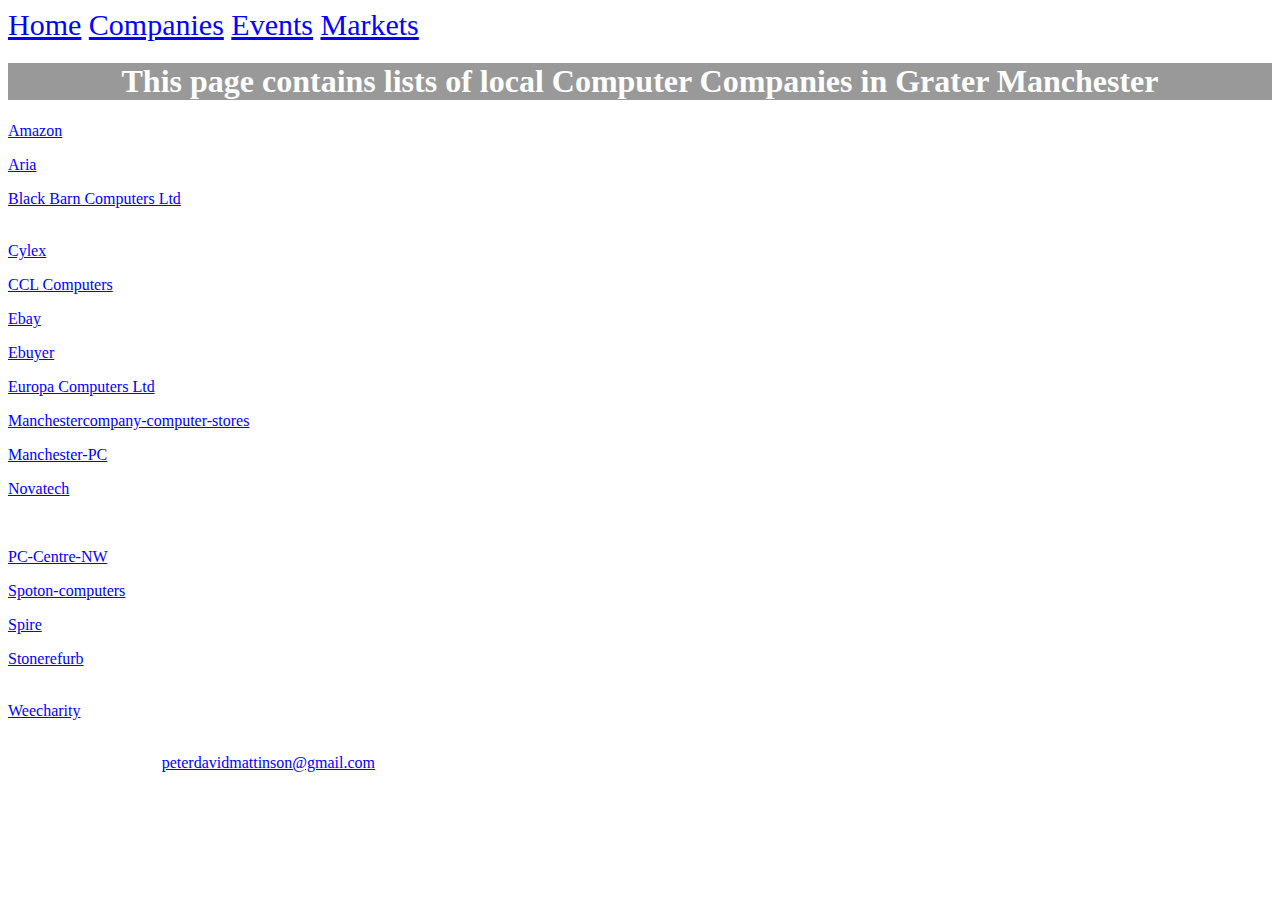
==== page2companies.html @ dc1ea5df "Add files via upload" ====
<!DOCTYPE html>
<html class="background">
<head>
    <meta charset="UTF-8">
    <link rel="stylesheet" type="text/css" href="main.css">
    <title>Document</title>
</head>
<body>
    <div class="navbar">
        <a href="index.html">Home</a>
        <a href="page2companies.html">Companies</a>
        <a href="page3events.html">Events</a>
        <a href="page4markets.html">Markets</a>
      </div>  
<h1>This page contains lists of local Computer Companies
    in Grater Manchester</h1>  

<p class="p1"><a href="https://www.amazon.co.uk/">Amazon</a>
We supply computer fully built computers or just replacement parts to upgrade your PC ,Shop on Our Official Site and Save Money. Free UK Delivery on Eligible Orders!</p>

<p class="p1"><a href="https://www.aria.co.uk/"> Aria</a> 
Computer Hardware & Components, Monitors, Systems & PC Parts at the lowest Prices from the UK's leading IT suppliers Aria PC.</p> 

<p class="p1"><a href="https://www.blackbarncomputers.com/">Black Barn Computers Ltd</a>
Buy refurbished desktop computers and used laptops online with genuine Microsoft Windows, Established for over 17 Years, Wide Range of Windows 10 or 11 A Grade Compatible PCs and Laptops, Next Day Delivery or 24 Hour Shipping avalible. 1 Year Warranty on all Products.(They are not in the North West)</p>
    
<p class="p1"><a href ="https://bury.cylex-uk.co.uk/computer%20parts.html">Cylex</a>
List of Computer Parts in Bury Ask for a free quote from Computer & Software Shops listings near you.</p>

<p class="p1"><a href="https://www.cclonline.com/">CCL Computers</a>
CCL is an award-winning UK Gaming PC, laptop and component supplier offering industry-leading, competitively priced custom PC build services and support.</p>
      
<p class="p1"><a href="https://www.ebay.co.uk/">Ebay</a>
We buy & sell electronics, cars, clothes, collectibles & more on eBay, the world's online marketplace. Top brands, low prices & free shipping on many items.</p>

<p class="p1"><a href="https://www.ebuyer.com/">Ebuyer</a>
We have thousands of PC components from AMD to Intel, search via specifications, price points, and brands to find the computer hardware that you want or need.</p>
    
<p class="p1"><a href="http://www.europacomputers.com/">Europa Computers Ltd</a>
Europa Computers Ltd, 11-13 Edward Street, Manchester, Lancs, M7 1SN - Tel 0161 279 0000.</p>

<p class="p1"><a href="http://www.manchestercompany.co.uk/">Manchestercompany-computer-stores</a>
Manchester computer stores & shops offering new and used computers for sale (PC, laptops, notebooks), parts and accessories.</p>
    
<p class="p1"><a href="https://www.manchester-pc.co.uk/">Manchester-PC</a>
“Manchester-PC” provides professional computer services such as laptop, computer and Apple hardware repair, network setup, Wifi & Internet and data recovery.</p>

<p class="p1"><a href="https://www.novatech.co.uk/">Novatech</a>
We are offering an extensive collection of PC parts ranging from the latest Intel and AMD CPUs, to graphics cards, motherboards, Hard Drives, SSDs, PSUs and much more.</p>

<p class="p1"><a href="https://www.overclockers.co.uk/"></a>
Leading the way in bespoke PC systems and PC gaming, any and all of your components & peripherals needs are met with our vast range of products.</p>
           
<p class="p1"><a href="https://pccentre-nw.com/">PC-Centre-NW</a>
All Categories of Accessories Adaptor Cards, AMD Bundles, AMD CPUs, Apple Laptops, Brand New Home PCs, Business PCs and software.</p>

<p class="p1"><a href="https://www.spotoncomputers.co.uk/">Spoton-computers</a>
Spot On Computers is of One of the UK's largest specialist supplier of computer hardware. From our base in Rochdale.<p>

<p class="p1"><a href="https://www.spire.co.uk/">Spire</a>
One of the UKs leading IT distributors, supplying the trade with Laptops, Tablets, Computers, PC Components and Peripherals for over 25 years.</p>

<p class="p1"><a href="https://www.stonerefurb.co.uk/">Stonerefurb</a>
Buy Professionally Refurbished Desktops, Laptops And Accessories From Top IT Brands. Free Delivery Over £75. Device Product Finder. 30 Years Experience.  4.7* Rated From Over 3,700 Reviews. Free UK Delivery Over £75. 1 Year Warranty as Standard.</p>

<p class="p1"><a href="https://www.weeecharity.com/">Weecharity</a>
WeeeCharity Unit 11 & 12. Tanning Court Warrington WA1 2HF. WeeeCharity is a NON for profit UK registered charity that helps to relieve poverty by offering a FREE complete recycling of computers and electrical goods.</p>

<p><a href=""></a>
</p>





<p><a href="mailto:peterdavidmattinson@gmail.com/">peterdavidmattinson@gmail.com</a>This site was created as a sign posting service, If you wish to add/remove any content please feel free to contact me.</p>


</body>
</html>
---- main.css ----
.background {
    background-image: url("retrokeyboardcoolpic.jpg");
    background-repeat: no-repeat;
    background-attachment: fixed;
    background-size: cover;
}
h1 {
    color: white;
    text-align: center;
    background-color: rgb(0,0,0,0.4);
}

h2 {
    color: white;
    text-align: center;
}

p {
    color: white;
    text-align: center;
}

.p1 {
    color: white;
    text-align: left;
}
.navbar {
    color: blue;
    font-size: 30px;
}

a:link, a:hover, a:visited, a:active {
    color: blue
}
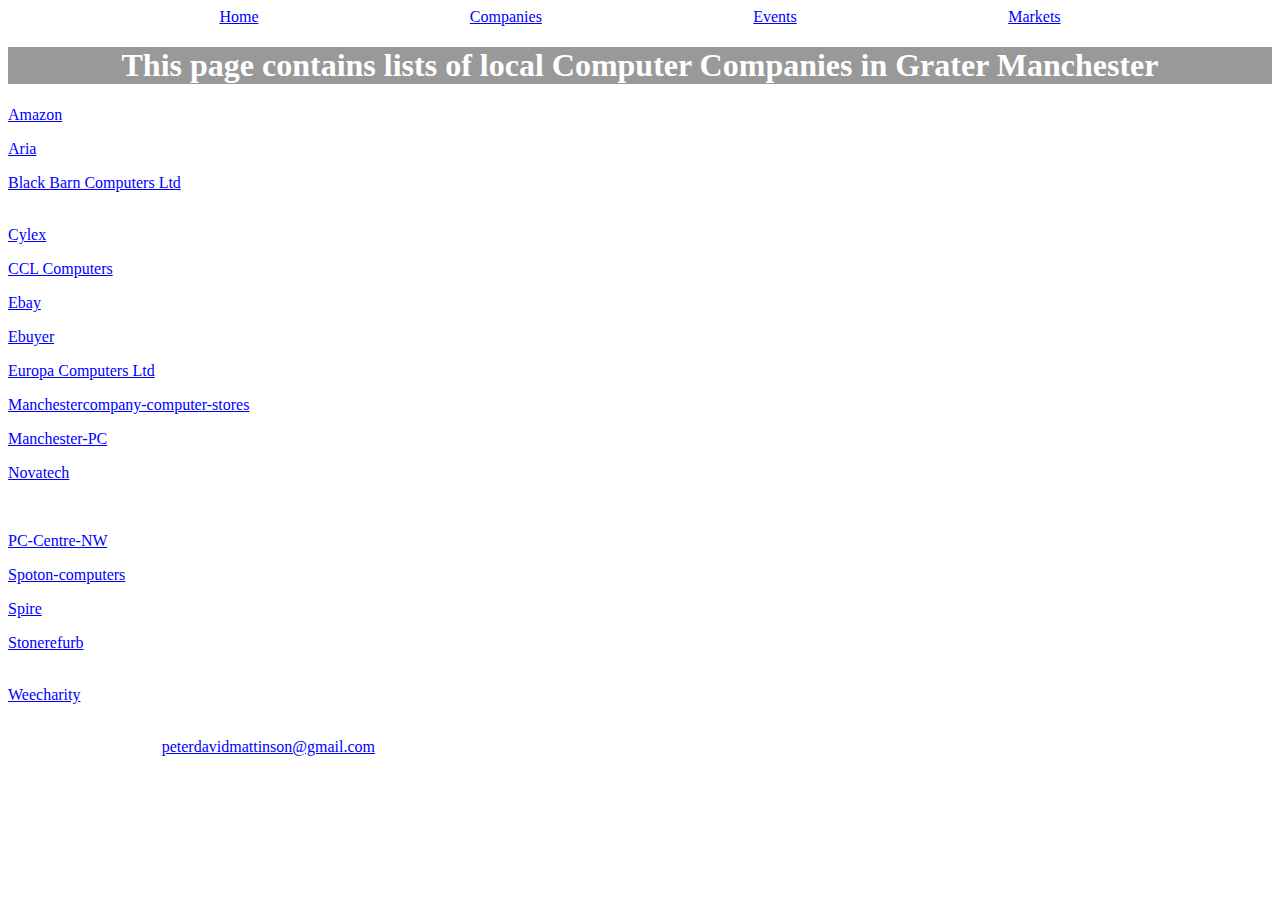
==== commit 4175bbf8: "19/4/2022" ====
--- a/page2companies.html
+++ b/page2companies.html
@@ -66,7 +66,7 @@
 <p class="p1"><a href="https://www.weeecharity.com/">Weecharity</a>
 WeeeCharity Unit 11 & 12. Tanning Court Warrington WA1 2HF. WeeeCharity is a NON for profit UK registered charity that helps to relieve poverty by offering a FREE complete recycling of computers and electrical goods.</p>
 
-<p><a href=""></a>
+<p class="p1"><a href=""></a>
 </p>
 
 
--- a/main.css
+++ b/main.css
@@ -15,20 +15,25 @@
 h2 {
     color: white;
     text-align: center;
+    font-family: "Times New Roman", Times, serif;
 }
 
 p {
     color: white;
     text-align: center;
+    font-family: "Times New Roman", Times, serif;
 }
 
 .p1 {
     color: white;
     text-align: left;
+    font-family: "Times New Roman", Times, serif;
 }
 .navbar {
-    color: blue;
+    color: blue
     font-size: 30px;
+    display: flex;
+    justify-content:space-evenly;
 }
 
 a:link, a:hover, a:visited, a:active {
